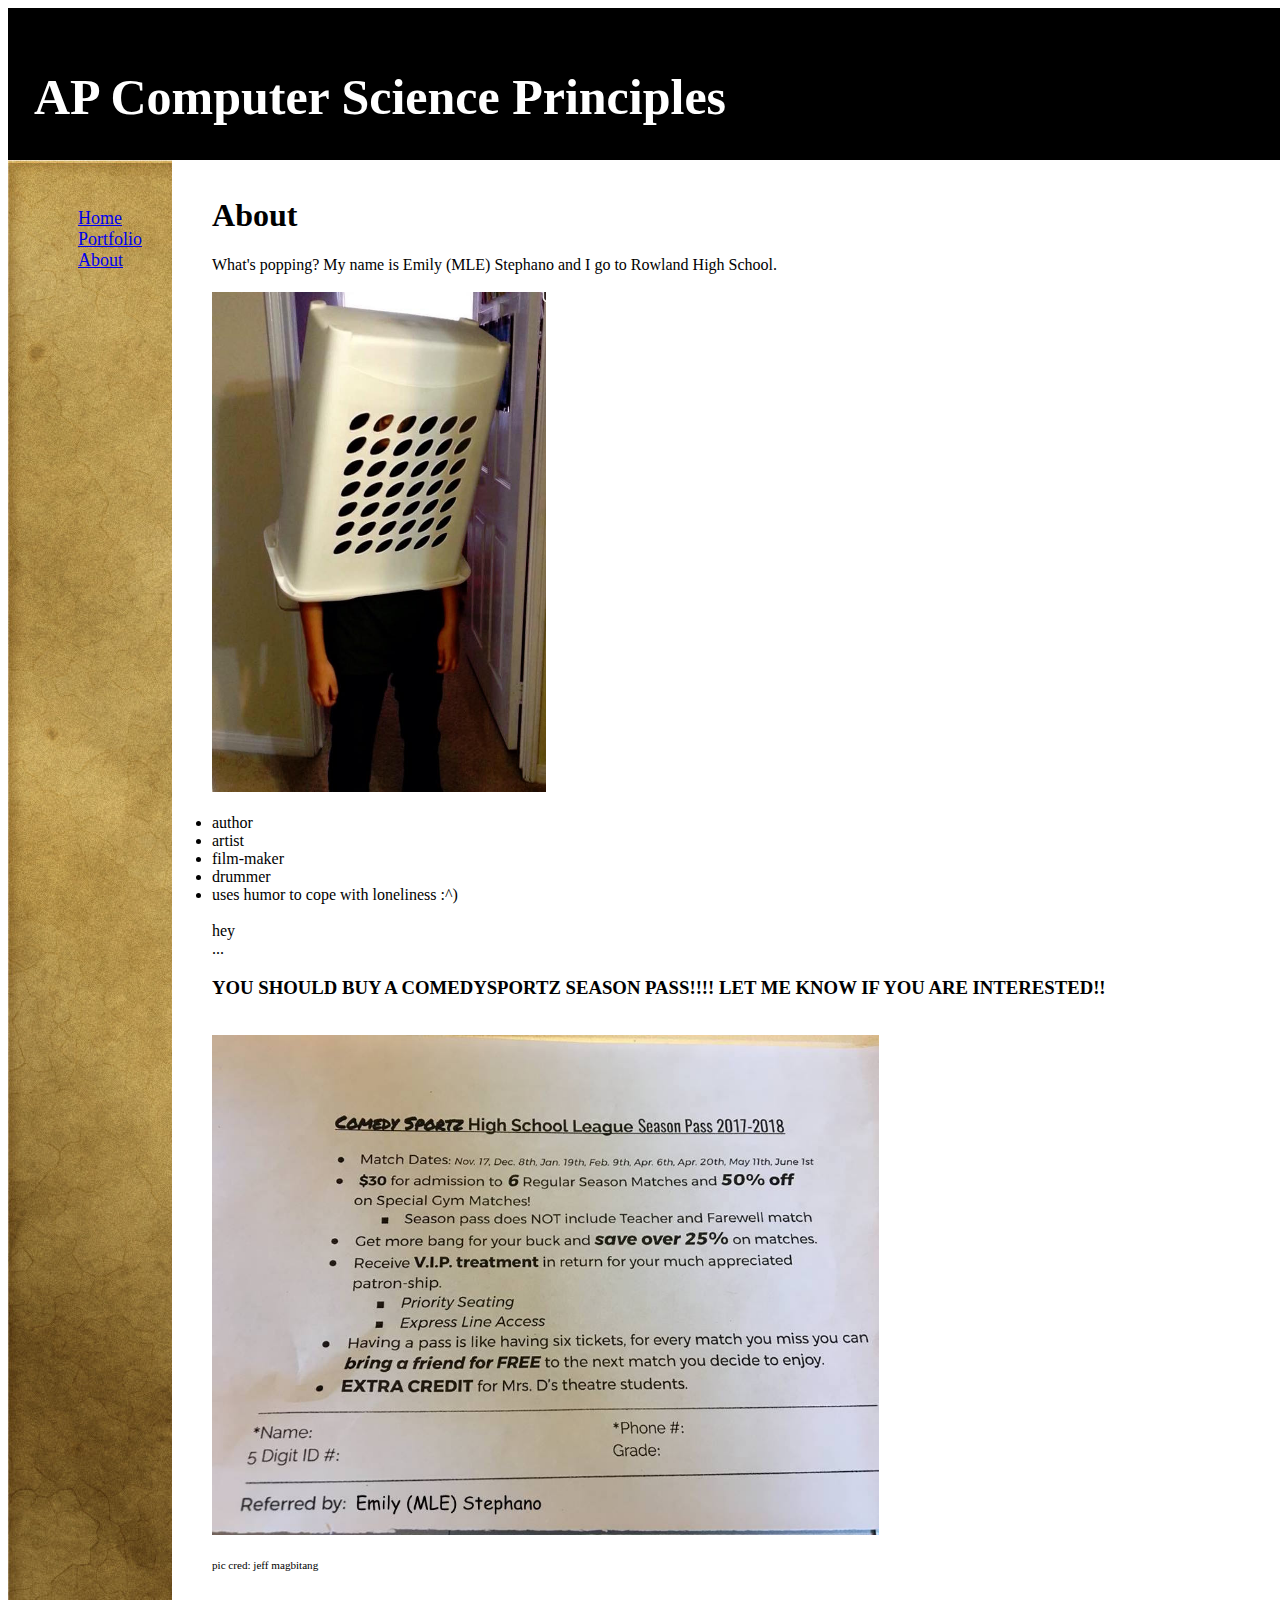
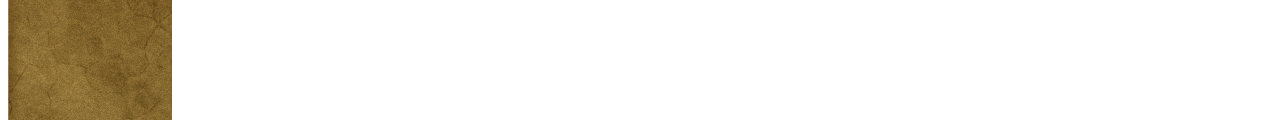
==== about.html @ 443f606e "Add files via upload" ====
<!doctype html>
<html lang="en">
<meta charset="utf-8">
<link rel="stylesheet" type="text/css" href="style.css">

    <head>
        <font face="Verdana">
        <title>Portfolio</title>
    </head>
  
    <body>
    <body align="left">
        <header>
        <h1 align="left">AP Computer Science Principles</h1>
        </header>
        <div>
            <nav align="left">
                <ul>
                    <a href="index.html">Home</a></br>
                    <a href="portfolio.html">Portfolio</a></br>
                    <a href="about.html">About</a></br> 
                </ul>
            </nav>
        </div>
        <ul><h1>About</h1>
        What's popping? My name is Emily (MLE) Stephano and I go to Rowland High School.</br></br>
        <img src="images/about.jpeg" height="500"></br></br>
          <li>author</li>
          <li>artist</li>
          <li>film-maker</li>
          <li>drummer</li>
          <li>uses humor to cope with loneliness :^)</li></br>
        hey</br>
          ...</br>
          <h3>YOU SHOULD BUY A COMEDYSPORTZ SEASON PASS!!!! LET ME KNOW IF YOU ARE INTERESTED!!</h3></br>
        <img src="images/csz-pass.jpg" height="500">
        </p><small><small>pic cred: jeff magbitang</small>
        </ul>
	  </body>
	</html>
---- style.css ----
nav {
    background:url(images/paper.jpg) no-repeat;
    float: left;
    text-align: right
    width: 100px;
    height: 1500px;
    margin: 1;
    padding: 30px;
    font-size: 18px; 
    font-family: Verdana
    border: 1px solid gray;
    margin: 0px;
    background-color:#D1D1D1;
}

article {
    margin-left: 100px;
    border-left: 1px solid gray;
    padding: 1em;
    overflow: hidden;
}

ul { overflow: hidden;
}

header, footer {
    width: 100%;
    height: 100px;
    border:solid 1px black;
    padding: 1em;
    color: white;
    background-color: black;
    font-size: 25px;
    clear: left;
    text-align: center;
}

img:hover {
    opacity: 1.0;
}
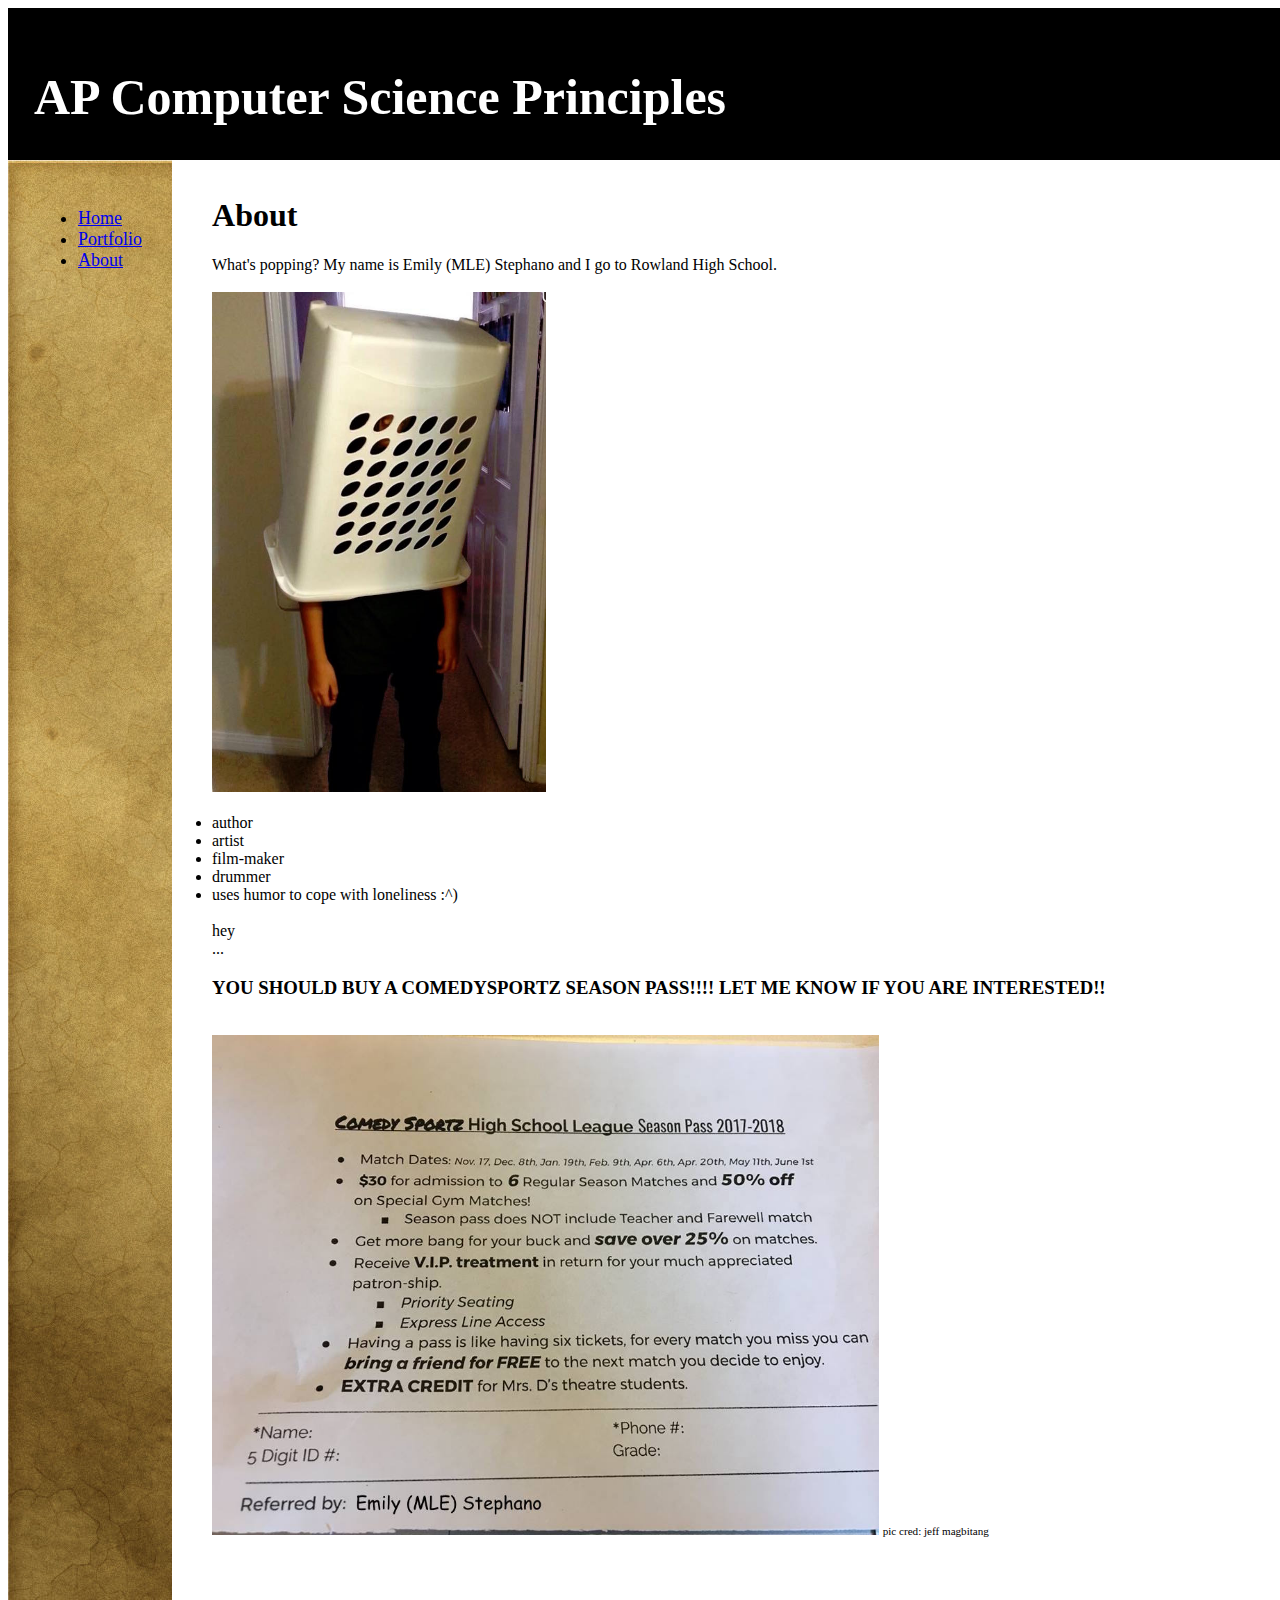
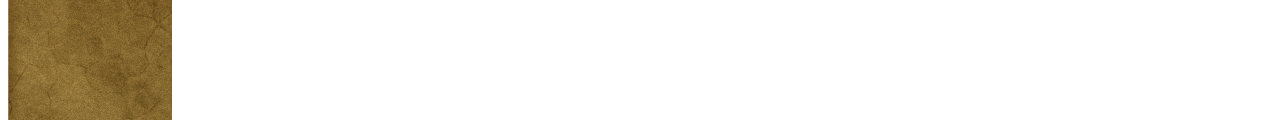
==== commit 0d680202: "Add files via upload" ====
--- a/about.html
+++ b/about.html
@@ -13,15 +13,15 @@
         <header>
         <h1 align="left">AP Computer Science Principles</h1>
         </header>
-        <div>
-            <nav align="left">
-                <ul>
-                    <a href="index.html">Home</a></br>
-                    <a href="portfolio.html">Portfolio</a></br>
-                    <a href="about.html">About</a></br> 
-                </ul>
-            </nav>
-        </div>
+    <div>
+      <nav align="left">
+        <ul class="first">
+          <li><a href="index.html">Home</a></li>
+          <li><a href="portfolio.html">Portfolio</a></li>
+          <li><a href="about.html">About</a></li> 
+        </ul>
+      </nav>
+    </div>
         <ul><h1>About</h1>
         What's popping? My name is Emily (MLE) Stephano and I go to Rowland High School.</br></br>
         <img src="images/about.jpeg" height="500"></br></br>
@@ -34,7 +34,7 @@
           ...</br>
           <h3>YOU SHOULD BUY A COMEDYSPORTZ SEASON PASS!!!! LET ME KNOW IF YOU ARE INTERESTED!!</h3></br>
         <img src="images/csz-pass.jpg" height="500">
-        </p><small><small>pic cred: jeff magbitang</small>
+        <small><small>pic cred: jeff magbitang</small>
         </ul>
 	  </body>
 	</html>
--- a/style.css
+++ b/style.css
@@ -1,7 +1,7 @@
 nav {
     background:url(images/paper.jpg) no-repeat;
     float: left;
-    text-align: right
+    text-align: center
     width: 100px;
     height: 1500px;
     margin: 1;
@@ -11,6 +11,7 @@
     border: 1px solid gray;
     margin: 0px;
     background-color:#D1D1D1;
+    
 }
 
 article {
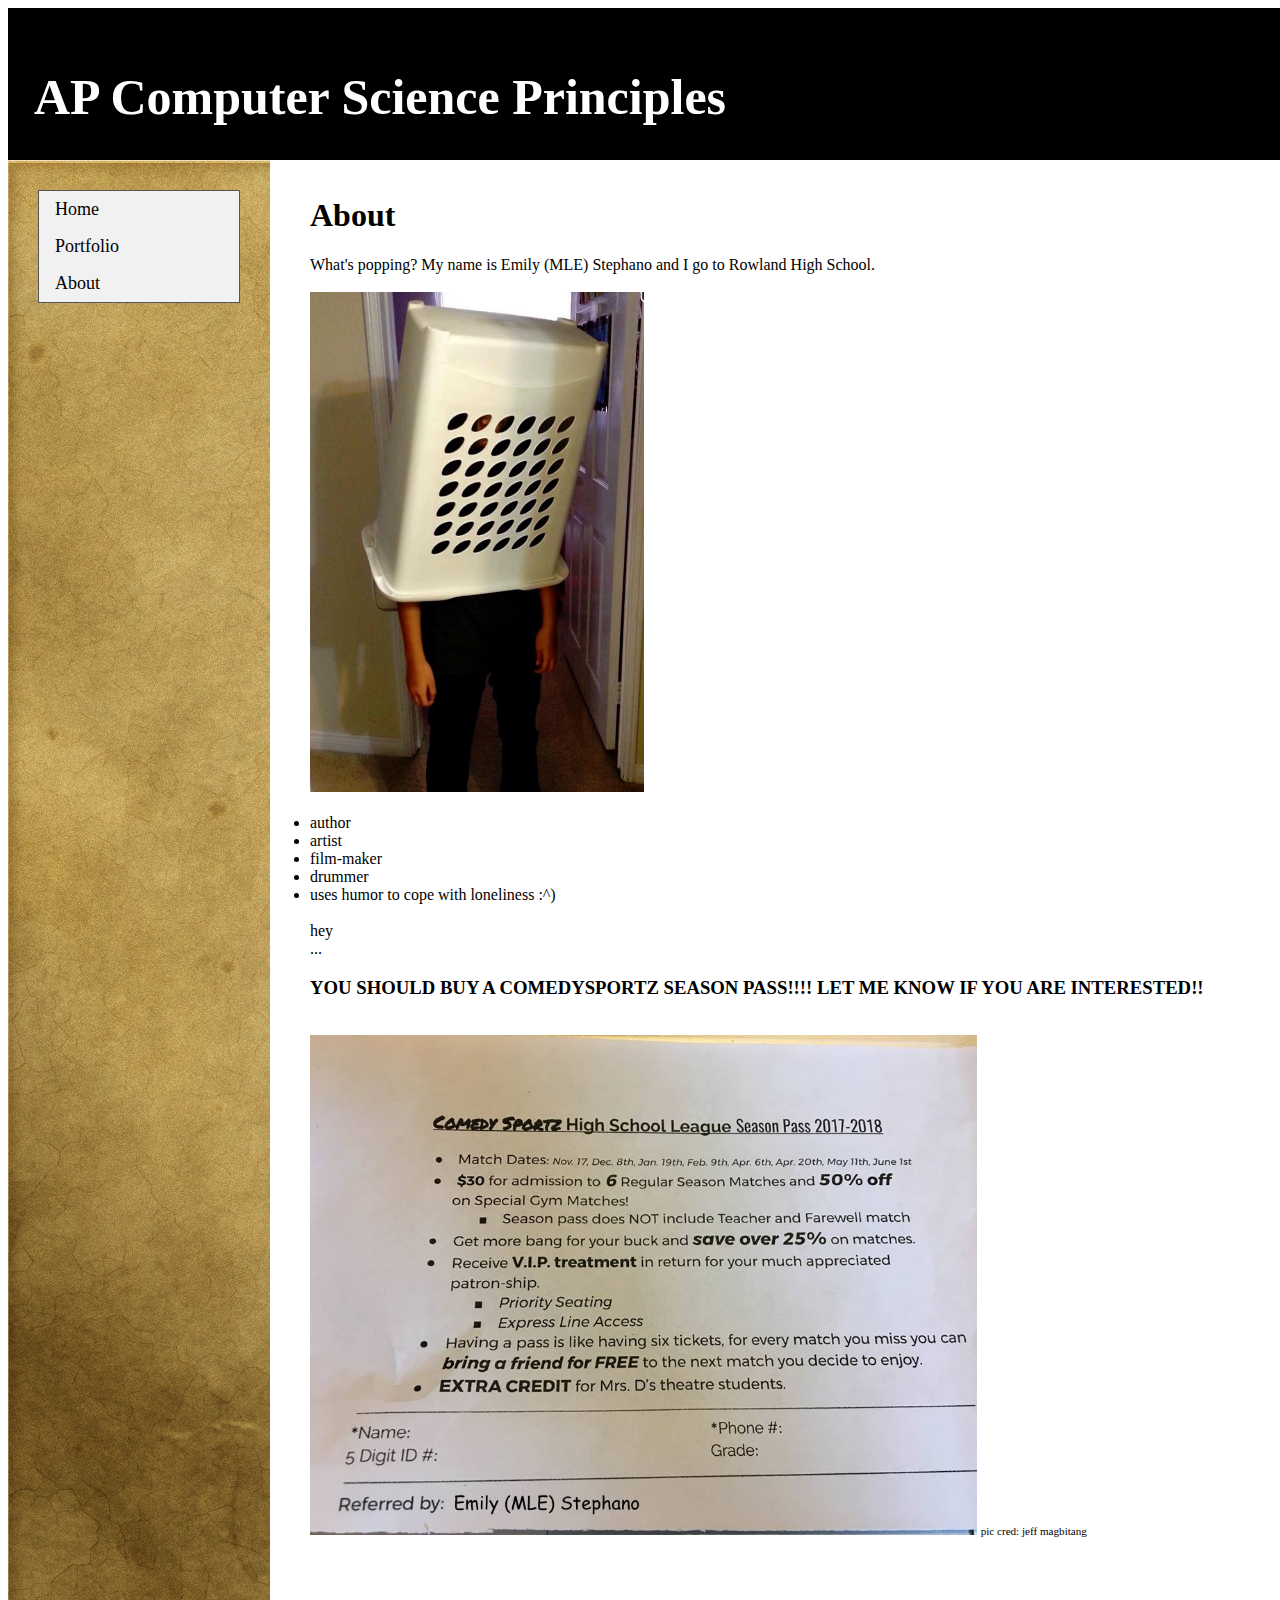
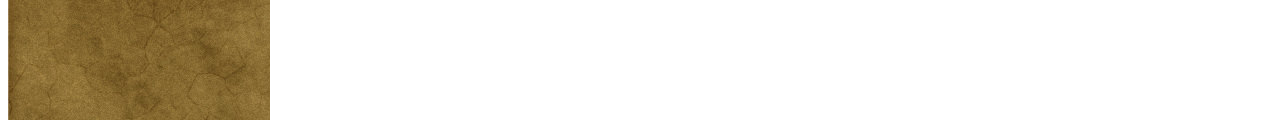
==== commit 1fd43115: "Add files via upload" ====
--- a/about.html
+++ b/about.html
@@ -2,6 +2,7 @@
 <html lang="en">
 <meta charset="utf-8">
 <link rel="stylesheet" type="text/css" href="style.css">
+<link rel="stylesheet" type="text/css" href="nav.css">
 
     <head>
         <font face="Verdana">
--- a/nav.css
+++ b/nav.css
@@ -0,0 +1,23 @@
+ul.first {
+    list-style-type: none;
+    margin: 0;
+    padding: 0;
+    width: 200px;
+    background-color: #f1f1f1;
+    border: 1px solid #555;
+}
+
+li a {
+    display: block;
+    color: #000;
+    padding: 8px 16px;
+    text-decoration: none;
+    text-align: center
+    border-bottom: 1px solid #555;
+}
+
+/* Change the link color on hover */
+li a:hover {
+    background-color: #555;
+    color: white;
+}